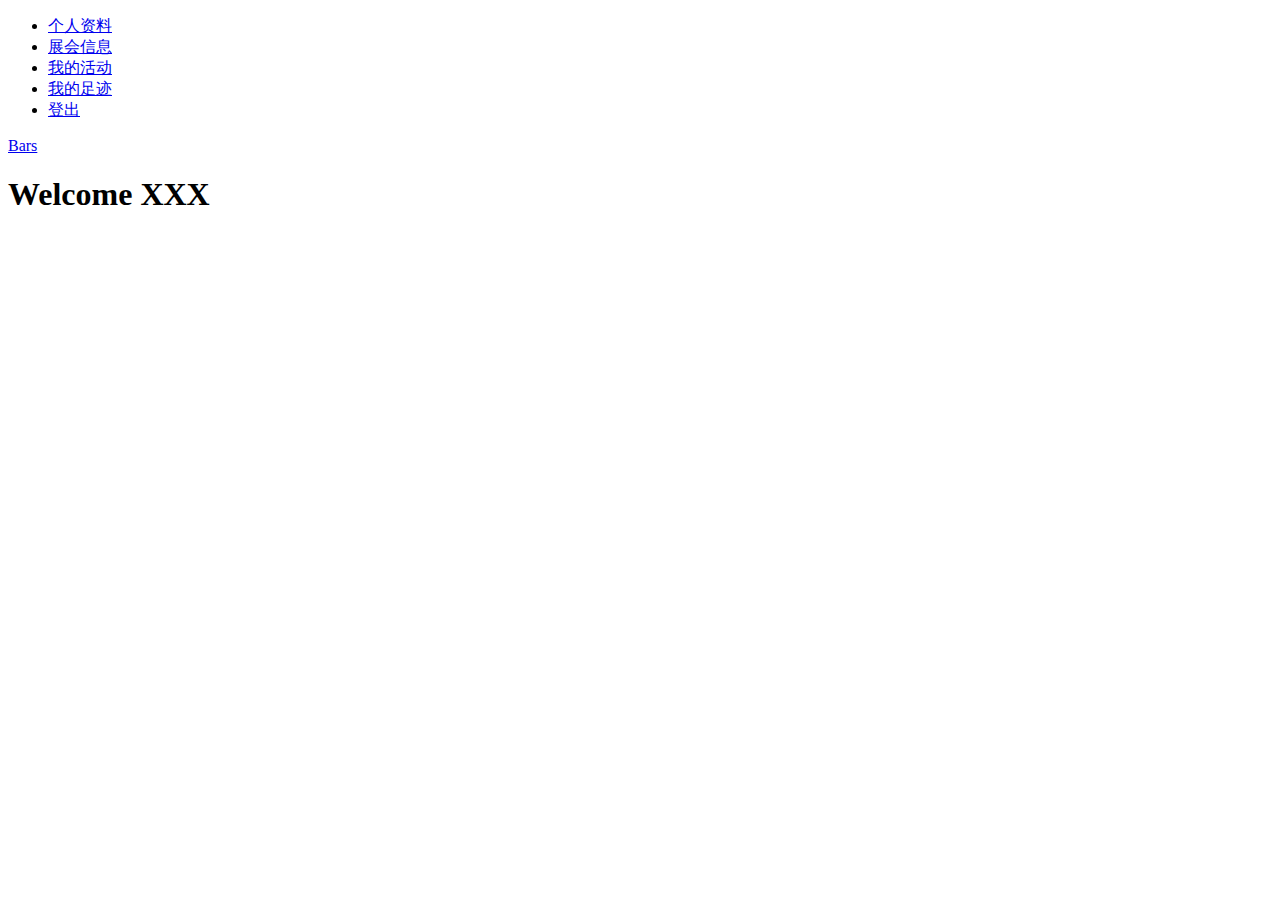
==== WebRoot/feature/user.html @ 8eaf4fe3 "4th" ====
<!DOCTYPE html>
<html>
	<head>
		<title>index.html</title>
		<meta http-equiv="Content-Type" content="text/html; charset=UTF-8">
		<meta name="viewport" content="width=device-width, initial-scale=1">
		<link rel="stylesheet" href="../css/jquery.mobile-1.4.5.min.css">
		<link rel="stylesheet" href="../css/feature.css">
		<script src="../js/jquery-2.1.4.min.js"></script>
		<script src="../js/jquery.mobile-1.4.5.min.js"></script>
		<script src="../js/feature.js"></script>
	</head>

	<body>
		<div data-role="page">
			<div data-role="panel" id="userPanel" data-position="left"
				data-display="push" data-theme="a">
				<!-- panel content goes here -->
				<ul data-role="listview" data-inset="false">
					<li data-icon="user">
						<a href="#" for="userInfo">个人资料</a>
					</li>
					<li data-icon="info">
						<a href="#" for="exhibitionInfo">展会信息</a>
					</li>
					<li data-icon="eye">
						<a href="#" for="myActivities">我的活动</a>
					</li>
					<li data-icon="location">
						<a href="#" for="myTracks">我的足迹</a>
					</li>
					<li data-icon="back">
						<a href="#">登出</a>
					</li>
				</ul>
			</div>
			<!-- /panel -->

			<div data-role="header" data-theme="a">
				<a href="#userPanel" data-rel="bars"
					class="ui-btn ui-btn-left ui-alt-icon ui-nodisc-icon ui-corner-all ui-btn-icon-notext ui-icon-bars">Bars</a>
				<h1>
					Welcome XXX
				</h1>
			</div>
			<!-- /header -->

			<div role="main" class="ui-content">
				<div id="userInfo" class="contentPanel">
					<label for="company">公司</label>
					<input type="text" name="company" id="company" value="" placeholder="公司">
					<label for="position">职位</label>
					<input type="text" name="position" id="position" value="" placeholder="职位">
					<label for="phone">电话</label>
					<input type="tel" name="phone" id="phone" value="" placeholder="电话">
					<label for="cell">手机</label>
					<input type="tel" name="cell" id="cell" value="" placeholder="手机">
					<label for="fax">传真</label>
					<input type="tel" name="fax" id="fax" value="" placeholder="传真">
					<label for="email">邮箱</label>
					<input type="email" name="email" id="email" value="" placeholder="邮箱">
					<div>
						<label class="leftContainer middle40px">绑定微信</label>
						<select class="siblingContainer" name="bindWechat" id="bindWechat" data-role="slider" data-mini="true">
							<option value="off">No</option>
							<option value="on" selected="">Yes</option>
						</select>
					</div>
					<div id="edit" class="ui-input-btn ui-btn ui-corner-all">修改<input type="button" data-enhanced="true" value="修改"></div>
				</div>
				<div id="exhibitionInfo" class="contentPanel">
					<table data-role="table" id="exhibition-table" data-mode="reflow"
						class="exhibition-list ui-responsive">
						<thead>
							<tr>
								<th data-priority="1">
									No
								</th>
								<th data-priority="persist">
									展会
								</th>
							</tr>
						</thead>
						<tbody>
							<tr>
								<th>
									1
								</th>
								<td>
									<a href="http://www.baidu.com">China Joy</a>
								</td>
							</tr>
							<tr>
								<th>
									2
								</th>
								<td>
									<a href="http://www.baidu.com">China Joy</a>
								</td>
							</tr>
						</tbody>
					</table>
				</div>
				<div id="myActivities" class="contentPanel">
					<table data-role="table" id="activities-table" data-mode="reflow"
						class="exhibition-list ui-responsive">
						<thead>
							<tr>
								<th data-priority="1">
									No
								</th>
								<th data-priority="persist">
									展会
								</th>
								<th data-priority="3">
									状态
								</th>
							</tr>
						</thead>
						<tbody>
							<tr>
								<th>
									1
								</th>
								<td>
									<a href="http://www.baidu.com">China Joy</a>
								</td>
								<td>
									<a href="http://www.baidu.com">我要参加</a>
								</td>
							</tr>
							<tr>
								<th>
									2
								</th>
								<td>
									<a href="http://www.baidu.com">China Joy</a>
								</td>
								<td>
									<a href="http://www.baidu.com">购买门票</a>
								</td>
							</tr>
							<tr>
								<th>
									2
								</th>
								<td>
									<a href="http://www.baidu.com">China Joy</a>
								</td>
								<td>
									已支付
								</td>
							</tr>
						</tbody>
					</table>
				</div>
				<div id="myTracks" class="contentPanel">
					<table data-role="table" id="tracks-table" data-mode="reflow"
						class="exhibition-list ui-responsive">
						<thead>
							<tr>
								<th data-priority="1">
									No
								</th>
								<th data-priority="persist">
									展会
								</th>
								<th data-priority="3">
									操作
								</th>
							</tr>
						</thead>
						<tbody>
							<tr>
								<th>
									1
								</th>
								<td>
									China Joy
								</td>
								<td>
									<a href="http://www.baidu.com">查看足迹</a>
								</td>
							</tr>
						</tbody>
					</table>
				</div>
			</div>
		</div>
	</body>
</html>
---- WebRoot/css/feature.css ----
.siblingContainer {
	margin-top:5px;
	margin-left: 5px;
}

.leftContainer {
	float:left;
	margin-right: 15px!important;
}

.middle60px {
	line-height:60px;
}

.middle40px {
	line-height:40px;
}


.coverPage {
	position:absolute;
	top:0px;
	left:0px;
	width:100%;
	height:100%;
	display:none;
	background-color:white;
	opacity:0.5;
	z-index:9999;
}

.exhibition-list thead th,
.exhibition-list tbody tr:last-child {
	border-bottom: 1px solid #d6d6d6; /* non-RGBA fallback */
	border-bottom: 1px solid rgba(0,0,0,.1);
}
.exhibition-list tbody th,
.exhibition-list tbody td {
	border-bottom: 1px solid #e6e6e6; /* non-RGBA fallback  */
	border-bottom: 1px solid rgba(0,0,0,.05);
}
.exhibition-list tbody tr:last-child th,
.exhibition-list tbody tr:last-child td {
	border-bottom: 0;
}
.exhibition-list tbody tr:nth-child(odd) td,
.exhibition-list tbody tr:nth-child(odd) th {
	background-color: #eeeeee; /* non-RGBA fallback  */
	background-color: rgba(0,0,0,.04);
}

.contentPanel {
	display:none;	
}
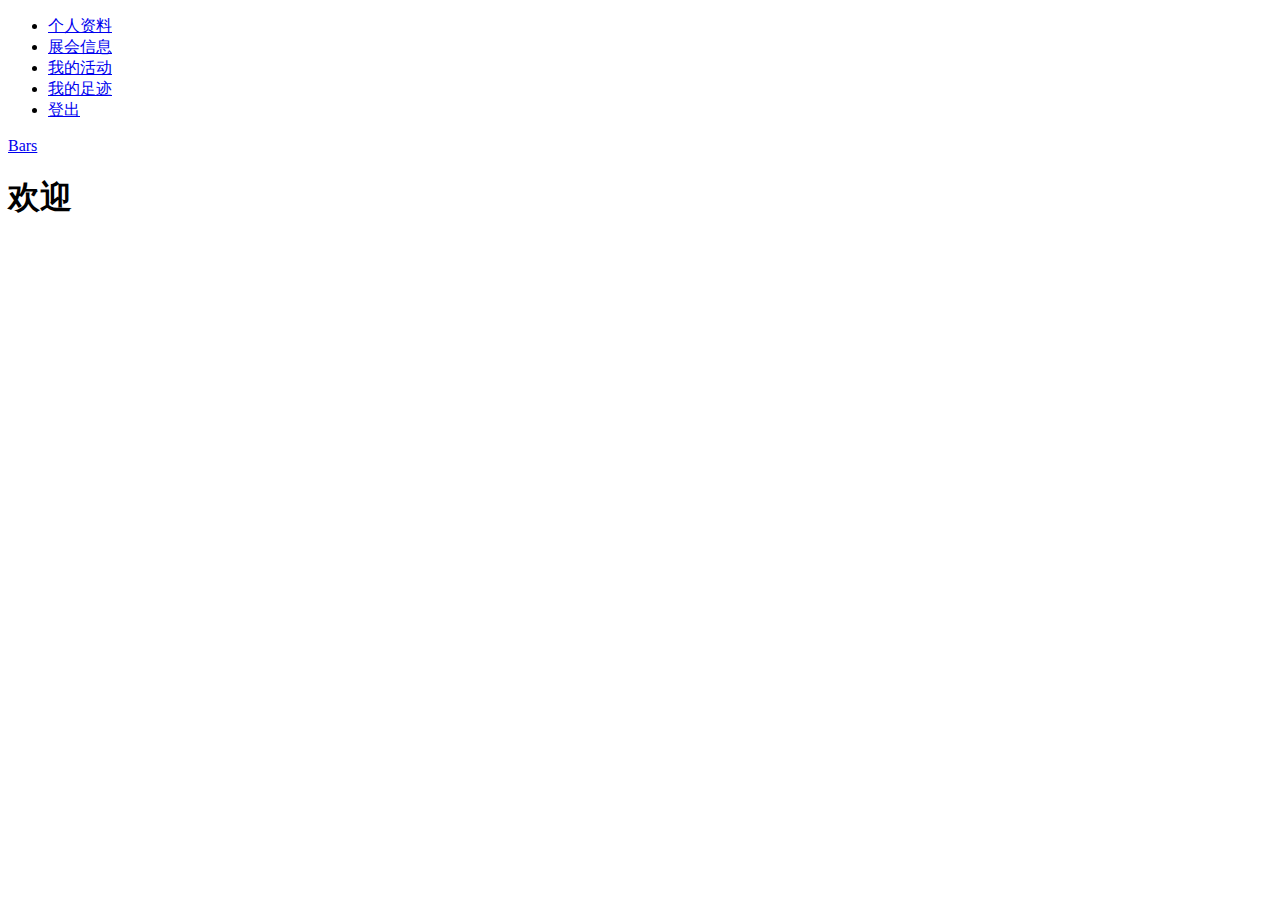
==== commit 1b743d44: "6th" ====
--- a/WebRoot/feature/user.html
+++ b/WebRoot/feature/user.html
@@ -1,7 +1,7 @@
 <!DOCTYPE html>
 <html>
 	<head>
-		<title>index.html</title>
+		<title></title>
 		<meta http-equiv="Content-Type" content="text/html; charset=UTF-8">
 		<meta name="viewport" content="width=device-width, initial-scale=1">
 		<link rel="stylesheet" href="../css/jquery.mobile-1.4.5.min.css">
@@ -13,6 +13,9 @@
 
 	<body>
 		<div data-role="page">
+			<div class="coverPage"></div>
+			<div data-role="popup" id="errorMessage">
+			</div>
 			<div data-role="panel" id="userPanel" data-position="left"
 				data-display="push" data-theme="a">
 				<!-- panel content goes here -->
@@ -30,7 +33,7 @@
 						<a href="#" for="myTracks">我的足迹</a>
 					</li>
 					<li data-icon="back">
-						<a href="#">登出</a>
+						<a href="../Logout" data-ajax="false">登出</a>
 					</li>
 				</ul>
 			</div>
@@ -40,13 +43,15 @@
 				<a href="#userPanel" data-rel="bars"
 					class="ui-btn ui-btn-left ui-alt-icon ui-nodisc-icon ui-corner-all ui-btn-icon-notext ui-icon-bars">Bars</a>
 				<h1>
-					Welcome XXX
+					欢迎 <span id="displayHeader"></span>
 				</h1>
 			</div>
 			<!-- /header -->
 
 			<div role="main" class="ui-content">
 				<div id="userInfo" class="contentPanel">
+					<label for="display">姓名</label>
+					<input type="text" name="display" id="display" value="" placeholder="姓名">
 					<label for="company">公司</label>
 					<input type="text" name="company" id="company" value="" placeholder="公司">
 					<label for="position">职位</label>
@@ -69,39 +74,14 @@
 					<div id="edit" class="ui-input-btn ui-btn ui-corner-all">修改<input type="button" data-enhanced="true" value="修改"></div>
 				</div>
 				<div id="exhibitionInfo" class="contentPanel">
+					<div style="text-align:center;">展会列表</div>
 					<table data-role="table" id="exhibition-table" data-mode="reflow"
 						class="exhibition-list ui-responsive">
-						<thead>
-							<tr>
-								<th data-priority="1">
-									No
-								</th>
-								<th data-priority="persist">
-									展会
-								</th>
-							</tr>
-						</thead>
-						<tbody>
-							<tr>
-								<th>
-									1
-								</th>
-								<td>
-									<a href="http://www.baidu.com">China Joy</a>
-								</td>
-							</tr>
-							<tr>
-								<th>
-									2
-								</th>
-								<td>
-									<a href="http://www.baidu.com">China Joy</a>
-								</td>
-							</tr>
-						</tbody>
+						<thead><tr><th style="width:10%;">序号</th><th style="width:43%;">展会</th><th style="width:33%;">时间</th><th style="width:13%;">展台</th></tr></thead>
 					</table>
 				</div>
 				<div id="myActivities" class="contentPanel">
+					<div style="text-align:center;">活动列表</div>
 					<table data-role="table" id="activities-table" data-mode="reflow"
 						class="exhibition-list ui-responsive">
 						<thead>
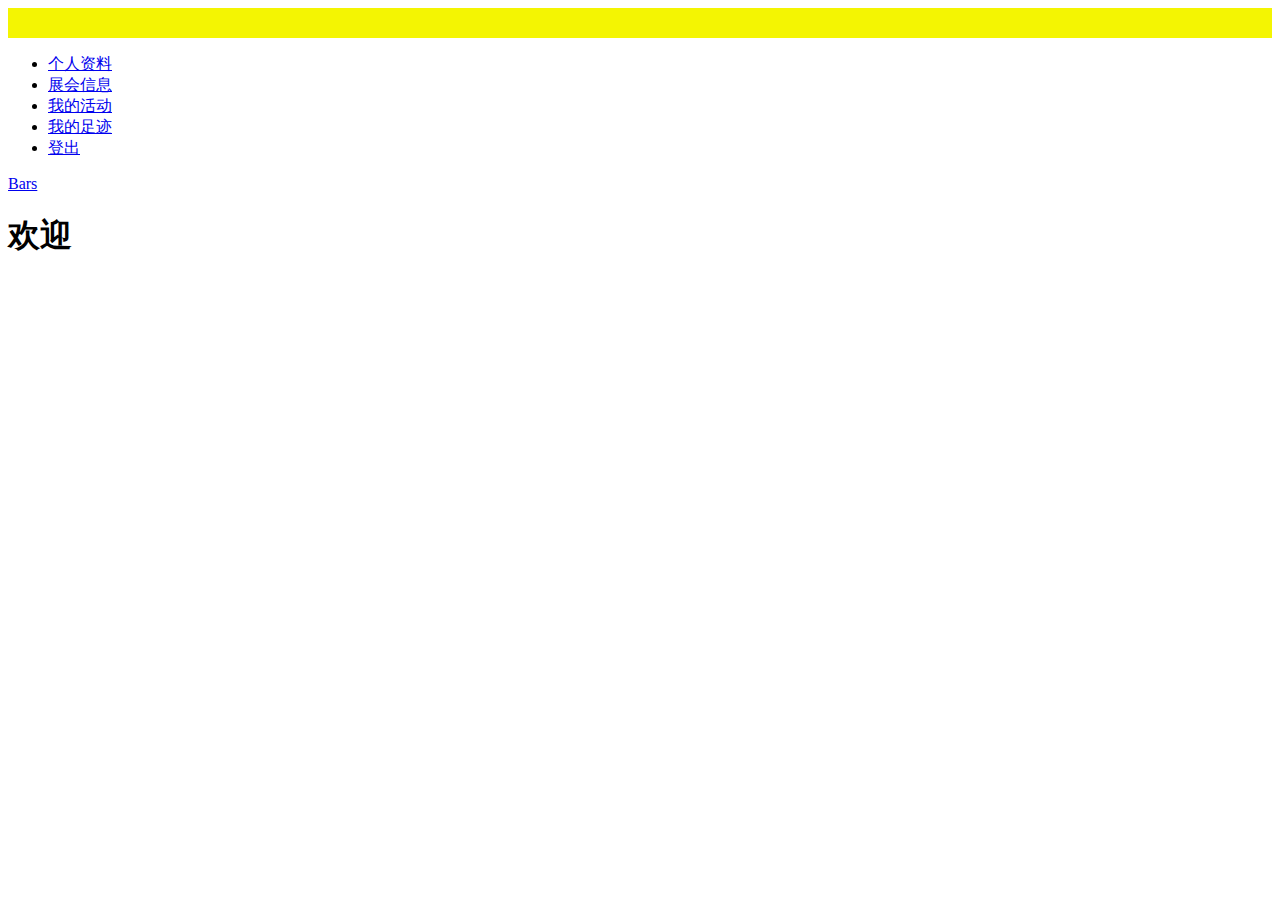
==== commit c4061784: "9th" ====
--- a/WebRoot/feature/user.html
+++ b/WebRoot/feature/user.html
@@ -52,18 +52,30 @@
 				<div id="userInfo" class="contentPanel">
 					<label for="display">姓名</label>
 					<input type="text" name="display" id="display" value="" placeholder="姓名">
+					<label for="country">国家地区</label>
+					<input type="text" name="country" id="country" value="" placeholder="国家地区">
+					<label for="province">省份</label>
+					<input type="text" name="province" id="province" value="" placeholder="省份">
+					<label for="city">城市</label>
+					<input type="text" name="city" id="city" value="" placeholder="城市">
 					<label for="company">公司</label>
 					<input type="text" name="company" id="company" value="" placeholder="公司">
+					<label for="address">地址</label>
+					<input type="text" name="address" id="address" value="" placeholder="地址">
+					<label for="web">网站</label>
+					<input type="text" name="web" id="web" value="" placeholder="网站">
+					<label for="postcode">邮编</label>
+					<input type="text" name="postcode" id="postcode" value="" placeholder="邮编">
 					<label for="position">职位</label>
 					<input type="text" name="position" id="position" value="" placeholder="职位">
-					<label for="phone">电话</label>
-					<input type="tel" name="phone" id="phone" value="" placeholder="电话">
+					<label for="tel">电话</label>
+					<input type="tel" name="tel" id="tel" value="" placeholder="电话">
 					<label for="cell">手机</label>
 					<input type="tel" name="cell" id="cell" value="" placeholder="手机">
 					<label for="fax">传真</label>
 					<input type="tel" name="fax" id="fax" value="" placeholder="传真">
-					<label for="email">邮箱</label>
-					<input type="email" name="email" id="email" value="" placeholder="邮箱">
+					<label for="mail">邮箱</label>
+					<input type="email" name="mail" id="mail" value="" placeholder="邮箱">
 					<div>
 						<label class="leftContainer middle40px">绑定微信</label>
 						<select class="siblingContainer" name="bindWechat" id="bindWechat" data-role="slider" data-mini="true">
@@ -77,92 +89,20 @@
 					<div style="text-align:center;">展会列表</div>
 					<table data-role="table" id="exhibition-table" data-mode="reflow"
 						class="exhibition-list ui-responsive">
-						<thead><tr><th style="width:10%;">序号</th><th style="width:43%;">展会</th><th style="width:33%;">时间</th><th style="width:13%;">展台</th></tr></thead>
+						<thead><tr><th style='text-align:center;'>正在获取信息</th></tr></thead>
 					</table>
 				</div>
 				<div id="myActivities" class="contentPanel">
 					<div style="text-align:center;">活动列表</div>
 					<table data-role="table" id="activities-table" data-mode="reflow"
 						class="exhibition-list ui-responsive">
-						<thead>
-							<tr>
-								<th data-priority="1">
-									No
-								</th>
-								<th data-priority="persist">
-									展会
-								</th>
-								<th data-priority="3">
-									状态
-								</th>
-							</tr>
-						</thead>
-						<tbody>
-							<tr>
-								<th>
-									1
-								</th>
-								<td>
-									<a href="http://www.baidu.com">China Joy</a>
-								</td>
-								<td>
-									<a href="http://www.baidu.com">我要参加</a>
-								</td>
-							</tr>
-							<tr>
-								<th>
-									2
-								</th>
-								<td>
-									<a href="http://www.baidu.com">China Joy</a>
-								</td>
-								<td>
-									<a href="http://www.baidu.com">购买门票</a>
-								</td>
-							</tr>
-							<tr>
-								<th>
-									2
-								</th>
-								<td>
-									<a href="http://www.baidu.com">China Joy</a>
-								</td>
-								<td>
-									已支付
-								</td>
-							</tr>
-						</tbody>
+						<thead><tr><th style='text-align:center;'>正在获取信息</th></tr></thead>
 					</table>
 				</div>
 				<div id="myTracks" class="contentPanel">
 					<table data-role="table" id="tracks-table" data-mode="reflow"
 						class="exhibition-list ui-responsive">
-						<thead>
-							<tr>
-								<th data-priority="1">
-									No
-								</th>
-								<th data-priority="persist">
-									展会
-								</th>
-								<th data-priority="3">
-									操作
-								</th>
-							</tr>
-						</thead>
-						<tbody>
-							<tr>
-								<th>
-									1
-								</th>
-								<td>
-									China Joy
-								</td>
-								<td>
-									<a href="http://www.baidu.com">查看足迹</a>
-								</td>
-							</tr>
-						</tbody>
+						<thead><tr><th style='text-align:center;'>正在获取信息</th></tr></thead>
 					</table>
 				</div>
 			</div>
--- a/WebRoot/css/feature.css
+++ b/WebRoot/css/feature.css
@@ -51,4 +51,24 @@
 
 .contentPanel {
 	display:none;	
+}
+
+#errorMessage {
+	padding: 15px;
+	background-color: #F4F502;
+	font-weight: bold;
+	font-size: 15px;
+}
+
+#qrcodeTips {
+	padding: 0 10px 0 10px;
+}
+
+#purchaseDiv {
+	display:none;
+}
+
+.price {
+	color: gray;
+	font-size: 10px;	
 }